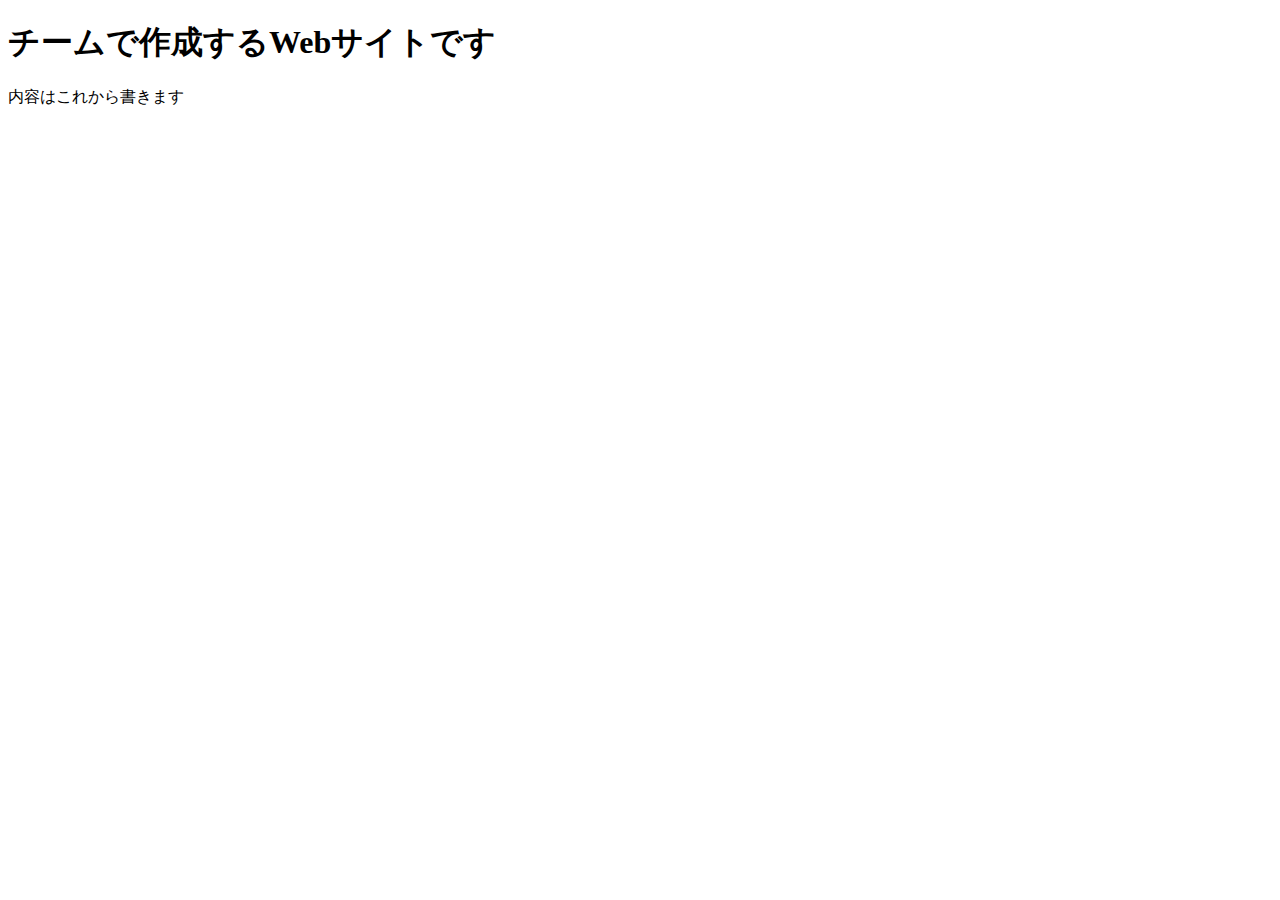
==== index.html @ d796fa14 "Create index.html" ====
<!DOCTYPE html>
<html lang="ja">
    <head>
        <meta charset="UTF-8">
        <title>チームで作るWebサイト</title>
    </head>

    <body>
        <h1>チームで作成するWebサイトです</h1>
        <p>内容はこれから書きます</p>
    </body>
</html>
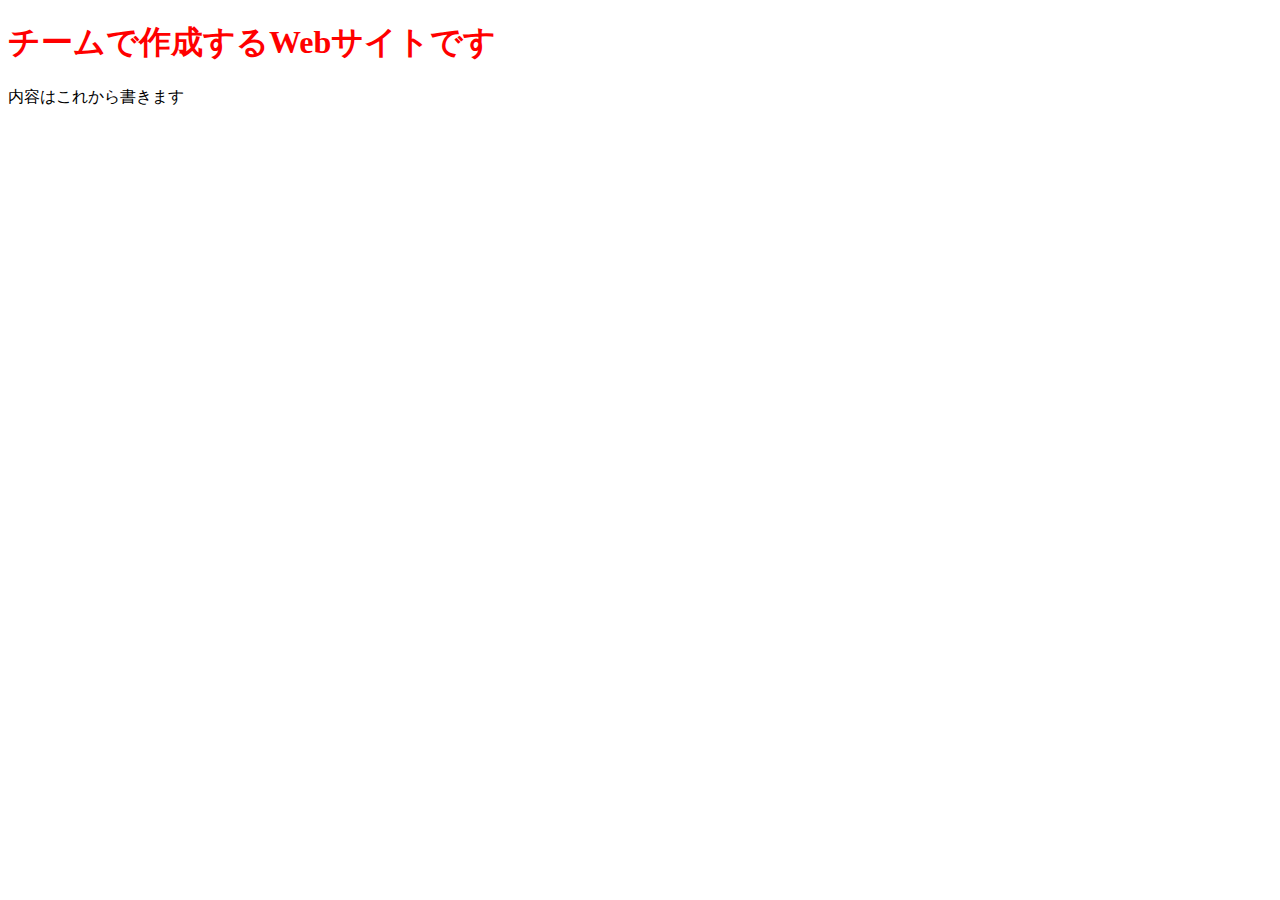
==== commit 79e85b58: "cssの入力とhtmlへの繁栄" ====
--- a/index.html
+++ b/index.html
@@ -1,5 +1,6 @@
 <!DOCTYPE html>
 <html lang="ja">
+    <link rel="stylesheet" href="css/index.css">
     <head>
         <meta charset="UTF-8">
         <title>チームで作るWebサイト</title>
--- a/css/index.css
+++ b/css/index.css
@@ -0,0 +1,4 @@
+h1{color: red;
+    
+
+}